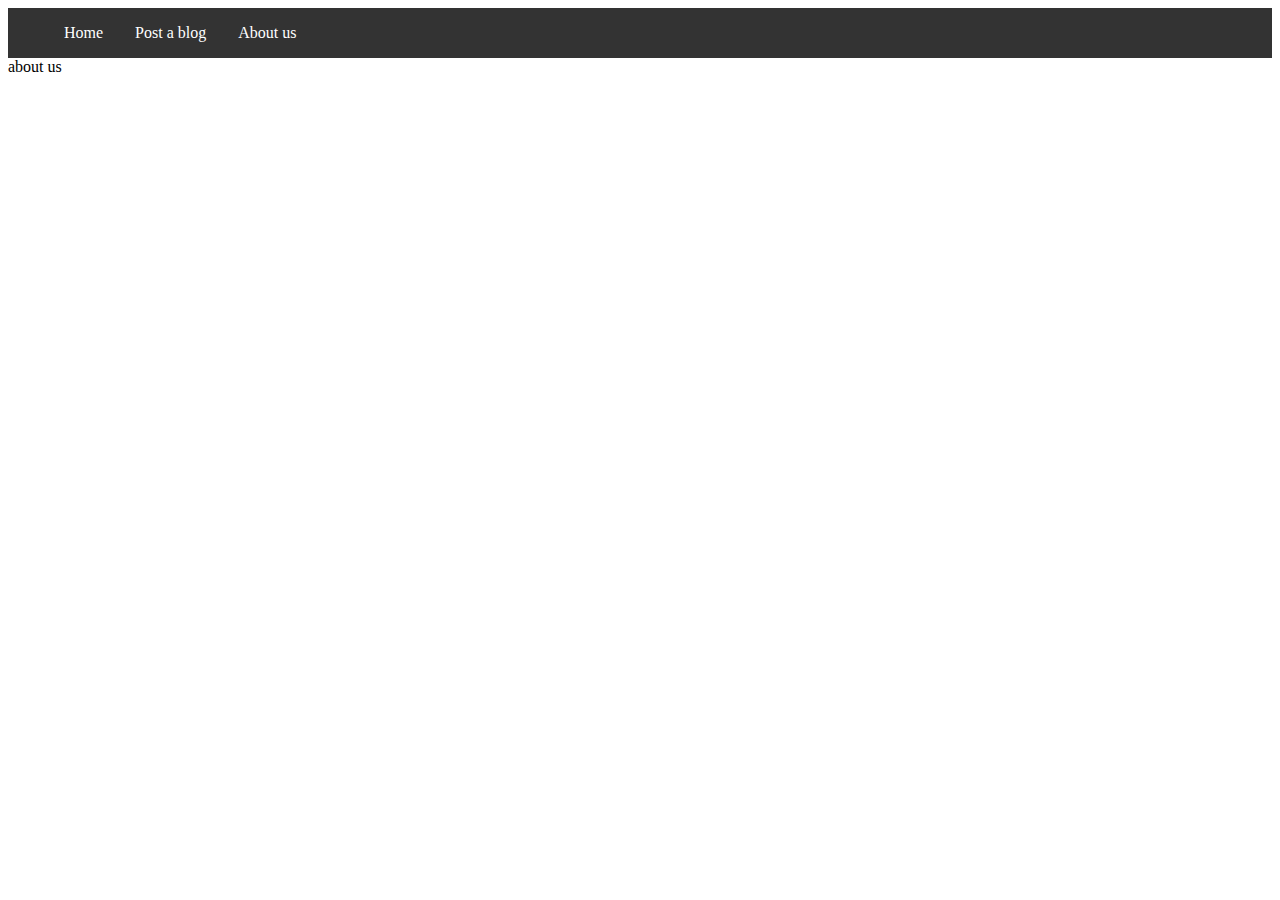
==== ui/html/demo/about.html @ b686d18c "first commit" ====
<!DOCTYPE html>
<html>

   <head>
      <title>Text Input Control</title>
      <link rel="stylesheet" href="./header.css">
   </head>
	
   <body>
      <div id="header_links">
         <ul>
             <li><a href="index.html">Home</a></li>
             <li><a href="post.html">Post a blog</a></li>
             <li><a href="about.html">About us</a></li>
             
          </ul>
     </div>
     <div>about us</div>
   </body>
	
</html>
---- ui/html/demo/header.css ----
#header_links ul {
    list-style-type: none;
    margin: 0;
    padding: 5;
    overflow: hidden;
    background-color: #333333;
    }

    #header_links li {
    float: left;
    }

    #header_links li a {
    display: block;
    color: white;
    text-align: center;
    padding: 16px;
    text-decoration: none;
    }

    #header_links li a:hover {
    background-color: #111111;
    }
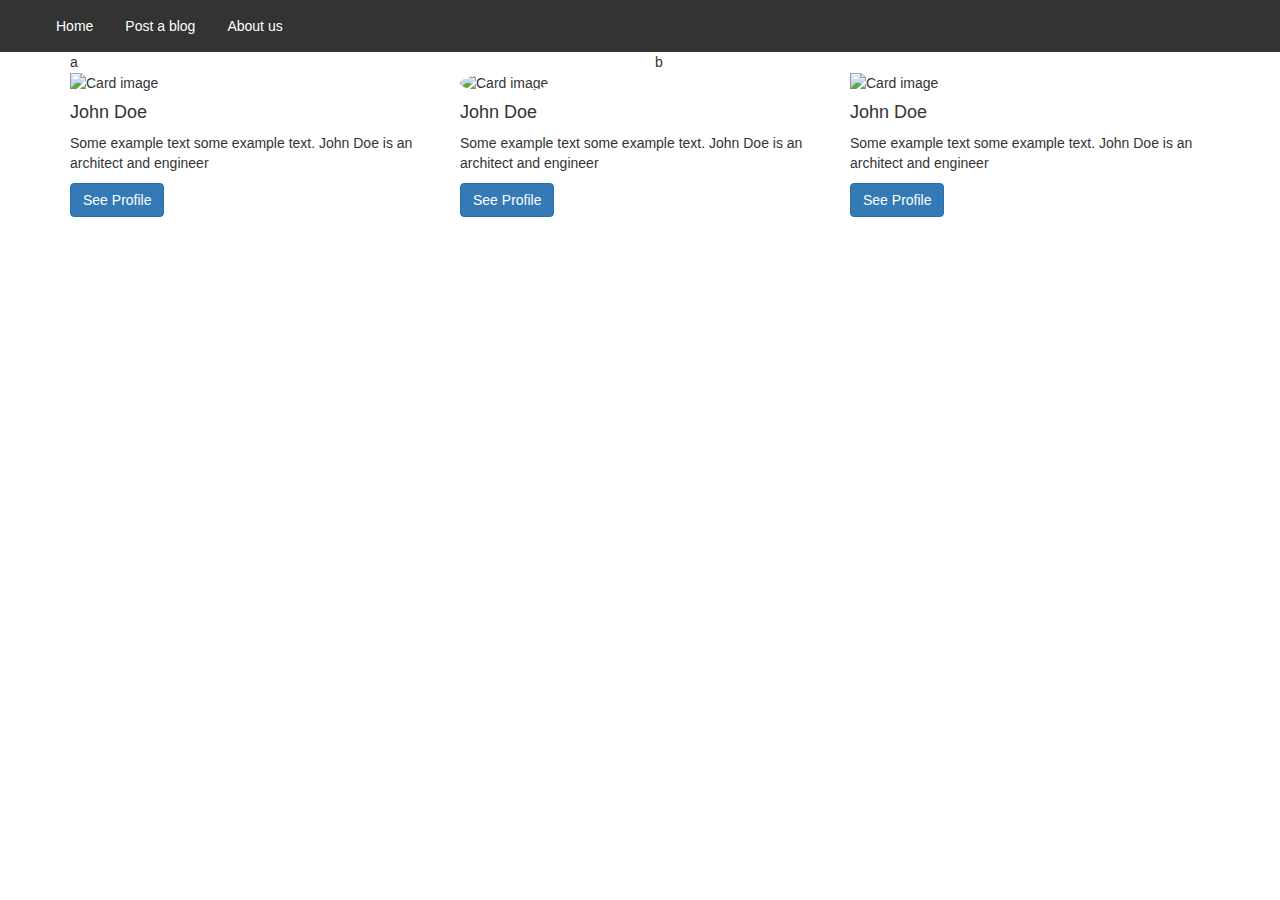
==== commit 5bfe0fa5: "changes" ====
--- a/ui/html/demo/about.html
+++ b/ui/html/demo/about.html
@@ -1,21 +1,82 @@
 <!DOCTYPE html>
-<html>
+<html lang="">
 
-   <head>
-      <title>Text Input Control</title>
-      <link rel="stylesheet" href="./header.css">
-   </head>
-	
-   <body>
-      <div id="header_links">
-         <ul>
-             <li><a href="index.html">Home</a></li>
-             <li><a href="post.html">Post a blog</a></li>
-             <li><a href="about.html">About us</a></li>
-             
-          </ul>
-     </div>
-     <div>about us</div>
-   </body>
-	
+<head>
+    <meta charset="utf-8">
+    <meta http-equiv="X-UA-Compatible" content="IE=edge">
+    <meta name="viewport" content="width=device-width, initial-scale=1">
+    <title>Title Page</title>
+
+    <link rel="stylesheet" href="header.css">
+    <!-- Bootstrap CSS -->
+
+    <link href="https://maxcdn.bootstrapcdn.com/bootstrap/3.3.7/css/bootstrap.min.css" rel="stylesheet">
+
+    <!-- HTML5 Shim and Respond.js IE8 support of HTML5 elements and media queries -->
+    <!-- WARNING: Respond.js doesn't work if you view the page via file:// -->
+    <!--[if lt IE 9]>
+            <script src="https://oss.maxcdn.com/libs/html5shiv/3.7.3/html5shiv.js"></script>
+            <script src="https://oss.maxcdn.com/libs/respond.js/1.4.2/respond.min.js"></script>
+        <![endif]-->
+</head>
+
+<body>
+    <div id="header_links">
+        <ul>
+            <li><a href="index.html">Home</a></li>
+            <li><a href="post.html">Post a blog</a></li>
+            <li><a href="aboutus.html">About us</a></li>
+        </ul>
+    </div>
+    <div class="container">
+        <div class="row">
+            <div class="col-sm-6">a</div>
+            <div class="col-sm-6">b</div>
+        </div>
+        <div class="row">
+            <div class="col-sm-4">
+                <div class="card" style="width:100%">
+                    <img class="rounded" class="card-img-top" src="./images/addiss.jpg" alt="Card image" style="width:100%">
+                    <div class="card-body">
+                        <h4 class="card-title">John Doe</h4>
+                        <p class="card-text">Some example text some example text. John Doe is an architect and engineer
+                        </p>
+                        <a href="#" class="btn btn-primary">See Profile</a>
+                    </div>
+                </div>
+            </div>
+            <div class="col-sm-4">
+                <div class="card" style="width:100%">
+                    <img style="border-radius: 50%;width:100%;" src="https://upload.wikimedia.org/wikipedia/commons/0/02/Abiy_Ahmed_Ali7357.jpg" alt="Card image" >
+                    <div class="card-body">
+                        <h4 class="card-title">John Doe</h4>
+                        <p class="card-text">Some example text some example text. John Doe is an architect and engineer
+                        </p>
+                        <a href="#" class="btn btn-primary">See Profile</a>
+                    </div>
+                </div>
+            </div>
+            <div class="col-sm-4">
+                <div class="card" style="width:100%">
+                    <img class="rounded" class="card-img-top" src="./images/addiss.jpg" alt="Card image" style="width:100%">
+                    <div class="card-body">
+                        <h4 class="card-title">John Doe</h4>
+                        <p class="card-text">Some example text some example text. John Doe is an architect and engineer
+                        </p>
+                        <a href="#" class="btn btn-primary">See Profile</a>
+                    </div>
+                </div>
+            </div>
+        </div>
+    </div>
+
+
+
+
+    <!-- jQuery -->
+    <script src="https://ajax.googleapis.com/ajax/libs/jquery/1.12.4/jquery.min.js"></script>
+    <!-- Bootstrap JavaScript -->
+    <script src="https://maxcdn.bootstrapcdn.com/bootstrap/3.3.7/js/bootstrap.min.js"></script>
+</body>
+
 </html>